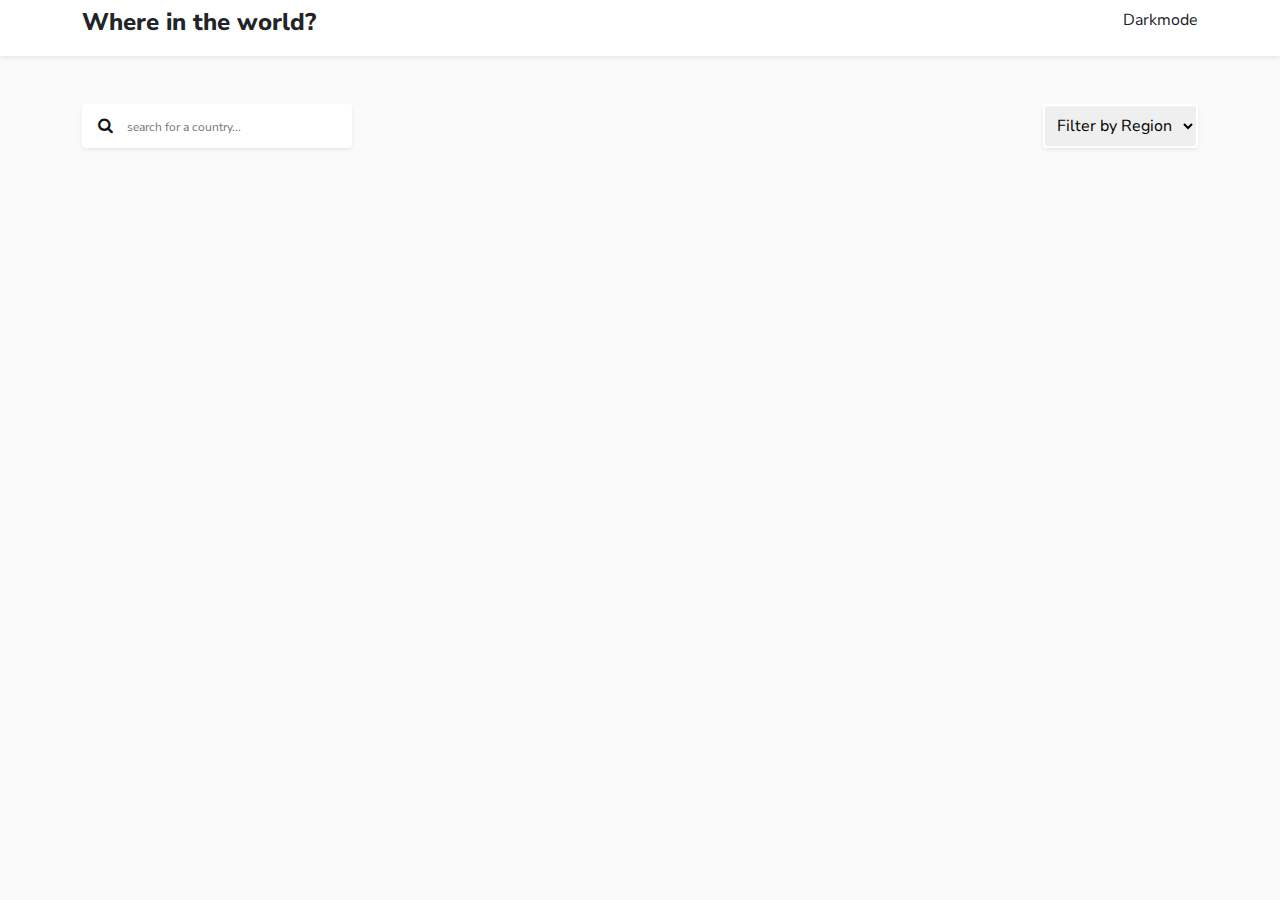
==== index.html @ 31d6bb33 "countries" ====
<!DOCTYPE html>
<html lang="en">
<head>
    <meta charset="UTF-8">
    <meta http-equiv="X-UA-Compatible" content="IE=edge">
    <meta name="viewport" content="width=device-width, initial-scale=1.0">
    <link rel="preconnect" href="https://fonts.googleapis.com">
    <link rel="preconnect" href="https://fonts.gstatic.com" crossorigin>
    <link rel="stylesheet" href="https://cdnjs.cloudflare.com/ajax/libs/font-awesome/4.7.0/css/font-awesome.min.css">
    <link href="https://fonts.googleapis.com/css2?family=Nunito+Sans:ital,wght@0,200;0,300;0,400;0,600;0,700;0,800;0,900;1,200;1,300;1,400;1,600;1,700;1,800;1,900&display=swap" rel="stylesheet">
    <link rel="stylesheet" href="styles/bootstrap.min.css">
    <link rel="stylesheet" href="styles/styles.css">
    <title>countries</title>
</head>
<body class="bg-gray">
    <!-- header -->
    <section class="header bg-white shadow-sm">
        <div class="container py-2 d-flex justify-content-between">
            <div>
                <h4 class="font-800">Where in the world?</h4>
            </div>
            <div>
                <p>Darkmode</p>
            </div>
        </div>
    </section>
    <!-- search and filter -->
    <section class="search">
        <div class="container py-5 d-flex justify-content-between">
            <div>
                <div class="bg-white border-0 rounded px-3 shadow-sm">
                    <i class="fa fa-search icon d-inline"></i>
                    <input type="text" class="p-2 search-input" placeholder="search for a country...">
                </div>
            </div>
            <div>
                <div class="bg-white border-0">
                    <select name="regions" class="p-2 rounded focus-input w-100 shadow-sm region" aria-placeholder="Filter by Region" id="regions">
                        <option value="" disabled selected hidden class="font-14 text-darkblue">Filter by Region</option>
                        <option value="" class="font-14 text-darkblue">All</option>
                        <option value="africa" class="font-14 text-darkblue">Africa</option>
                        <option value="america" class="font-14 text-darkblue">America</option>
                        <option value="asia" class="font-14 text-darkblue">Asia</option>
                        <option value="europe" class="font-14 text-darkblue">Europe</option>
                        <option value="oceania" class="font-14 text-darkblue">Oceania</option>
                      </select>
                </div>
            </div>
        </div>
    </section>
    <!-- all countries -->
    <section class="countries">
        <div class="container">
            <div class="row country-row">
                <!-- dynamically input countries check index.js -->
            </div>
        </div>
    </section>


    <script src="scripts/index.js"></script>
</body>
</html>
---- styles/styles.css ----
body{
    margin: 0;
    padding: 0;
    box-sizing: border-box;
    font-family: 'Nunito Sans', sans-serif;
}

.bg-darkblue{
    background-color: hsl(209, 23%, 22%);
}

.bg-gray{
    background-color: hsl(0, 0%, 98%);
}
  
.font-300{
    font-weight: 300;
}

.font-600{
    font-weight: 600;
}

.font-800{
    font-weight: 800;
}

.font-12{
    font-size: 12px;
}
  
.font-14{
    font-size: 14px;
}

.font-16{
    font-size: 16px;
}

.text-darkblue{
    color: hsl(200, 15%, 8%);
}

.search-input{
    outline: none;
    border: 2px solid #fff;
}

.search-input::placeholder{
    font-size: 12px;
}

.focus-input{
    outline: none;
    border: 2px solid #fff;
}

.focus-input::placeholder{
    font-size: 14px;
}

.icon{
    color: hsl(200, 15%, 8%);;
}

.card{
    border: 2px solid #fff;
    outline: none;
}

a{
    text-decoration: none;
}
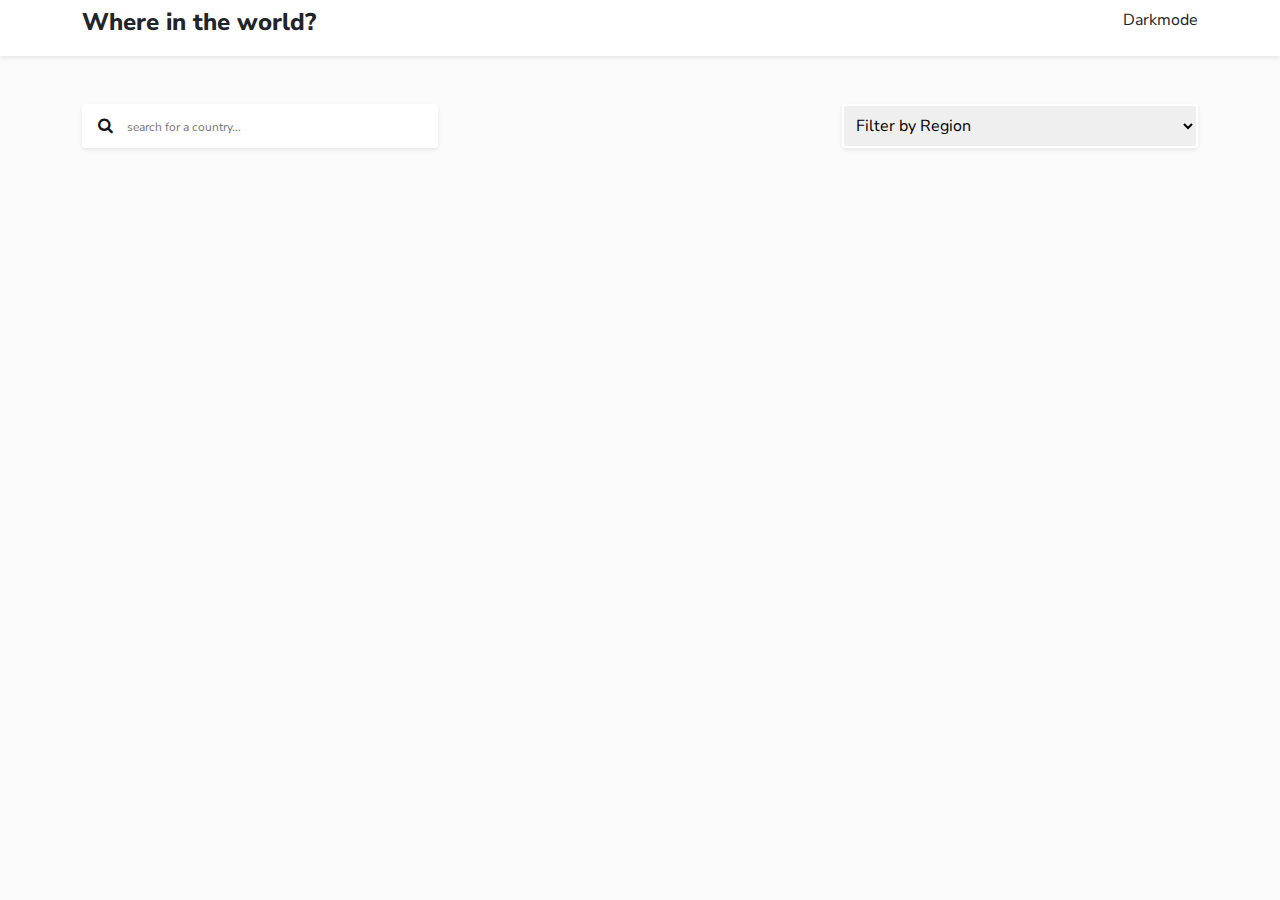
==== commit 1ee0f785: "countries" ====
--- a/index.html
+++ b/index.html
@@ -26,24 +26,29 @@
     </section>
     <!-- search and filter -->
     <section class="search">
-        <div class="container py-5 d-flex justify-content-between">
-            <div>
-                <div class="bg-white border-0 rounded px-3 shadow-sm">
-                    <i class="fa fa-search icon d-inline"></i>
-                    <input type="text" class="p-2 search-input" placeholder="search for a country...">
+        <div class="container py-5 ">
+            <div class="row">
+                <div class="col-12 col-md-4 mb-3">
+                    <div class="bg-white border-0 rounded px-3 shadow-sm">
+                        <i class="fa fa-search icon d-inline"></i>
+                        <input type="text" class="p-2 search-input" placeholder="search for a country...">
+                    </div>
                 </div>
-            </div>
-            <div>
-                <div class="bg-white border-0">
-                    <select name="regions" class="p-2 rounded focus-input w-100 shadow-sm region" aria-placeholder="Filter by Region" id="regions">
-                        <option value="" disabled selected hidden class="font-14 text-darkblue">Filter by Region</option>
-                        <option value="" class="font-14 text-darkblue">All</option>
-                        <option value="africa" class="font-14 text-darkblue">Africa</option>
-                        <option value="america" class="font-14 text-darkblue">America</option>
-                        <option value="asia" class="font-14 text-darkblue">Asia</option>
-                        <option value="europe" class="font-14 text-darkblue">Europe</option>
-                        <option value="oceania" class="font-14 text-darkblue">Oceania</option>
-                      </select>
+                <div class="col-12 col-md-4">
+
+                </div>
+                <div class="col-10 col-md-4">
+                    <div class="bg-white border-0">
+                        <select name="regions" class="p-2 rounded focus-input w-100 shadow-sm region" aria-placeholder="Filter by Region" id="regions">
+                            <option value="" disabled selected hidden class="font-14 text-darkblue">Filter by Region</option>
+                            <option value="" class="font-14 text-darkblue">All</option>
+                            <option value="africa" class="font-14 text-darkblue">Africa</option>
+                            <option value="america" class="font-14 text-darkblue">America</option>
+                            <option value="asia" class="font-14 text-darkblue">Asia</option>
+                            <option value="europe" class="font-14 text-darkblue">Europe</option>
+                            <option value="oceania" class="font-14 text-darkblue">Oceania</option>
+                          </select>
+                    </div>
                 </div>
             </div>
         </div>
--- a/styles/styles.css
+++ b/styles/styles.css
@@ -72,10 +72,13 @@
     text-decoration: none;
 }
 
+button{
+    border: 2px solid #fff;
+    outline: none;
+}
 
 
 
 
 
 
-
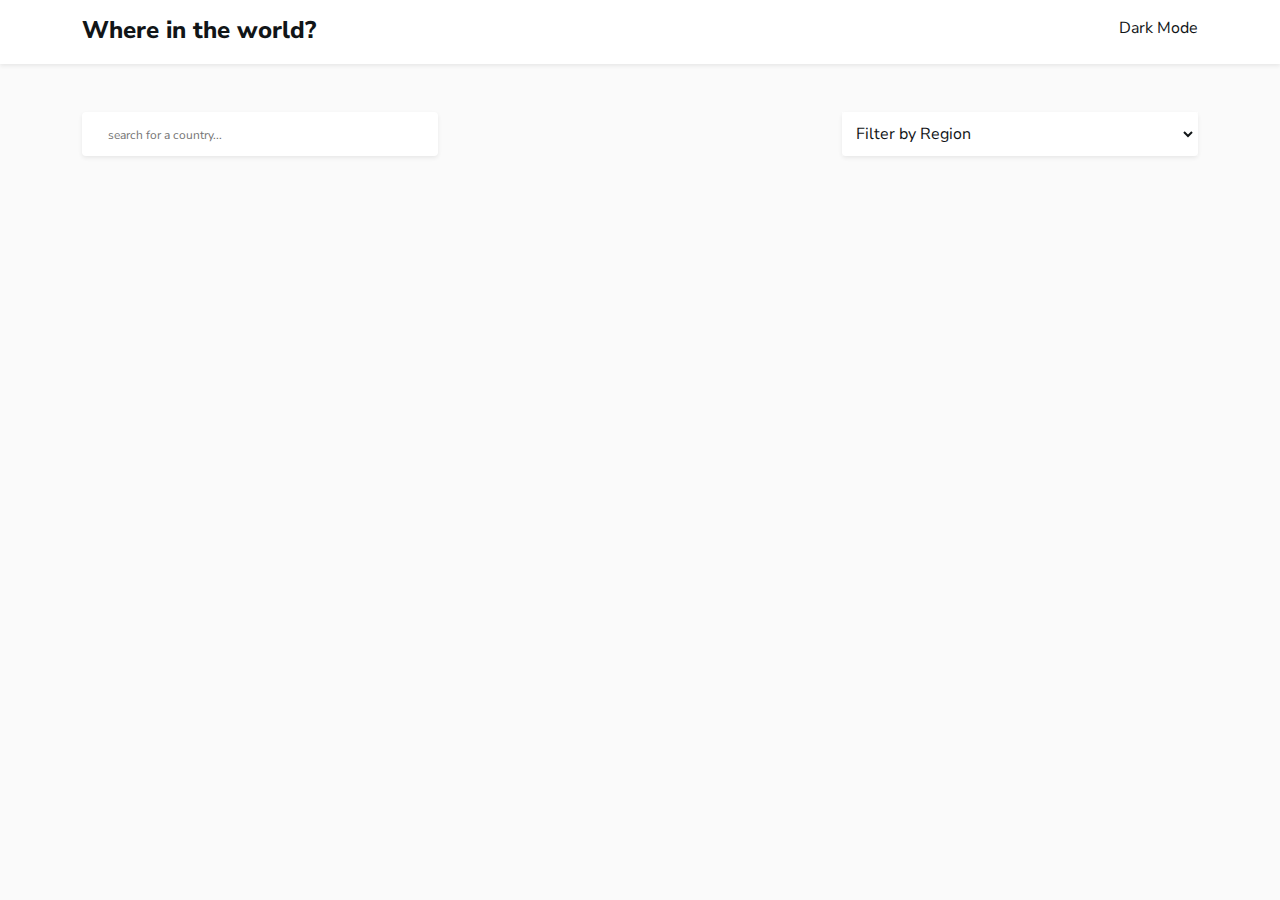
==== commit 7a90aaab: "countries" ====
--- a/index.html
+++ b/index.html
@@ -6,21 +6,21 @@
     <meta name="viewport" content="width=device-width, initial-scale=1.0">
     <link rel="preconnect" href="https://fonts.googleapis.com">
     <link rel="preconnect" href="https://fonts.gstatic.com" crossorigin>
-    <link rel="stylesheet" href="https://cdnjs.cloudflare.com/ajax/libs/font-awesome/4.7.0/css/font-awesome.min.css">
+    <link rel="stylesheet" href="https://cdnjs.cloudflare.com/ajax/libs/font-awesome/6.0.0-beta2/css/all.min.css" integrity="sha512-YWzhKL2whUzgiheMoBFwW8CKV4qpHQAEuvilg9FAn5VJUDwKZZxkJNuGM4XkWuk94WCrrwslk8yWNGmY1EduTA==" crossorigin="anonymous" referrerpolicy="no-referrer" />
     <link href="https://fonts.googleapis.com/css2?family=Nunito+Sans:ital,wght@0,200;0,300;0,400;0,600;0,700;0,800;0,900;1,200;1,300;1,400;1,600;1,700;1,800;1,900&display=swap" rel="stylesheet">
     <link rel="stylesheet" href="styles/bootstrap.min.css">
     <link rel="stylesheet" href="styles/styles.css">
     <title>countries</title>
-</head>
+</head> 
 <body class="bg-gray">
     <!-- header -->
     <section class="header bg-white shadow-sm">
-        <div class="container py-2 d-flex justify-content-between">
+        <div class="container pb-2 pt-3 d-flex justify-content-between">
             <div>
-                <h4 class="font-800">Where in the world?</h4>
+                <h4 class="font-800 text-darkblue">Where in the world?</h4>
             </div>
-            <div>
-                <p>Darkmode</p>
+            <div class="theme" role="switch" aria-label="ligh/dark mode">
+                <p class="text-darkblue font-16 pointer"><i class="fa-solid d-inline fa-moon icon-dark"></i> Dark Mode</p>
             </div>
         </div>
     </section>
@@ -31,7 +31,7 @@
                 <div class="col-12 col-md-4 mb-3">
                     <div class="bg-white border-0 rounded px-3 shadow-sm">
                         <i class="fa fa-search icon d-inline"></i>
-                        <input type="text" class="p-2 search-input" placeholder="search for a country...">
+                        <input type="text" class="p-2 search-input bg-white text-darkblue" placeholder="search for a country...">
                     </div>
                 </div>
                 <div class="col-12 col-md-4">
@@ -39,7 +39,7 @@
                 </div>
                 <div class="col-10 col-md-4">
                     <div class="bg-white border-0">
-                        <select name="regions" class="p-2 rounded focus-input w-100 shadow-sm region" aria-placeholder="Filter by Region" id="regions">
+                        <select name="regions" class="p-2 bg-white text-darkblue rounded focus-input w-100 shadow-sm region" aria-placeholder="Filter by Region" id="regions">
                             <option value="" disabled selected hidden class="font-14 text-darkblue">Filter by Region</option>
                             <option value="" class="font-14 text-darkblue">All</option>
                             <option value="africa" class="font-14 text-darkblue">Africa</option>
--- a/styles/styles.css
+++ b/styles/styles.css
@@ -5,12 +5,69 @@
     font-family: 'Nunito Sans', sans-serif;
 }
 
+:root{
+    scroll-behavior: smooth;
+    scroll-padding-top: 2rem;
+
+    --text-light: hsl(200, 15%, 8%);
+    --bg-light: hsl(0, 0%, 98%);
+    --el-light: hsl(0, 0%, 100%);
+
+    --text-dark: hsl(0, 0%, 100%);
+    --bg-dark: hsl(207, 26%, 17%);
+    --el-dark: hsl(209, 23%, 22%);
+}
+
+@media(prefers-color-scheme: dark){
+    :root{
+        --text1: var(--text-dark);
+        --bg1: var(--bg-dark);
+        --el1: var(--el-dark);
+    }
+}
+
+@media(prefers-color-scheme: light){
+    :root{
+        --text1: var(--text-light);
+        --bg1: var(--bg-light);
+        --el1: var(--el-light);
+    }
+}
+
+[color-scheme="dark"] {
+    --text1: var(--text-dark);
+    --bg1: var(--bg-dark);
+    --el1: var(--el-dark);
+} 
+
+[color-scheme="light"] {
+    --text1: var(--text-light);
+    --bg1: var(--bg-light);
+    --el1: var(--el-light);
+}
+
+.text-darkblue{
+    color: var(--text1 )
+}
+
+.text-white{
+    color: var(--text2);
+}
+
 .bg-darkblue{
-    background-color: hsl(209, 23%, 22%);
+    background-color: var(--bg2)
 }
 
 .bg-gray{
-    background-color: hsl(0, 0%, 98%);
+    background-color: var(--bg1);
+}
+
+.bg-white{
+    background-color: var(--el1) !important;
+}
+
+.bg-blue{
+    background-color: var(--el2);
 }
   
 .font-300{
@@ -37,13 +94,9 @@
     font-size: 16px;
 }
 
-.text-darkblue{
-    color: hsl(200, 15%, 8%);
-}
-
 .search-input{
     outline: none;
-    border: 2px solid #fff;
+    border: 2px solid var(--el1);
 }
 
 .search-input::placeholder{
@@ -52,7 +105,7 @@
 
 .focus-input{
     outline: none;
-    border: 2px solid #fff;
+    border: 2px solid var(--el1);
 }
 
 .focus-input::placeholder{
@@ -60,11 +113,27 @@
 }
 
 .icon{
-    color: hsl(200, 15%, 8%);;
+    color: var(--text1);
+}
+
+.icon-dark{
+    color: transparent;
+    -webkit-text-stroke-width: 1px;
+    -webkit-text-stroke-color: var(--text1);
+}
+
+.icon-light{
+    color: white;
+}
+
+.icon-dark:hover{
+    color: var(--text1);
+    -webkit-text-stroke-width: 1px;
+    -webkit-text-stroke-color: var(--text1);
 }
 
 .card{
-    border: 2px solid #fff;
+    border: 2px solid var(--el1);
     outline: none;
 }
 
@@ -73,12 +142,14 @@
 }
 
 button{
-    border: 2px solid #fff;
+    border: 2px solid var(--el1);
     outline: none;
+}
+
+.pointer{
+    cursor: pointer;
 }
 
 
 
 
-
-
